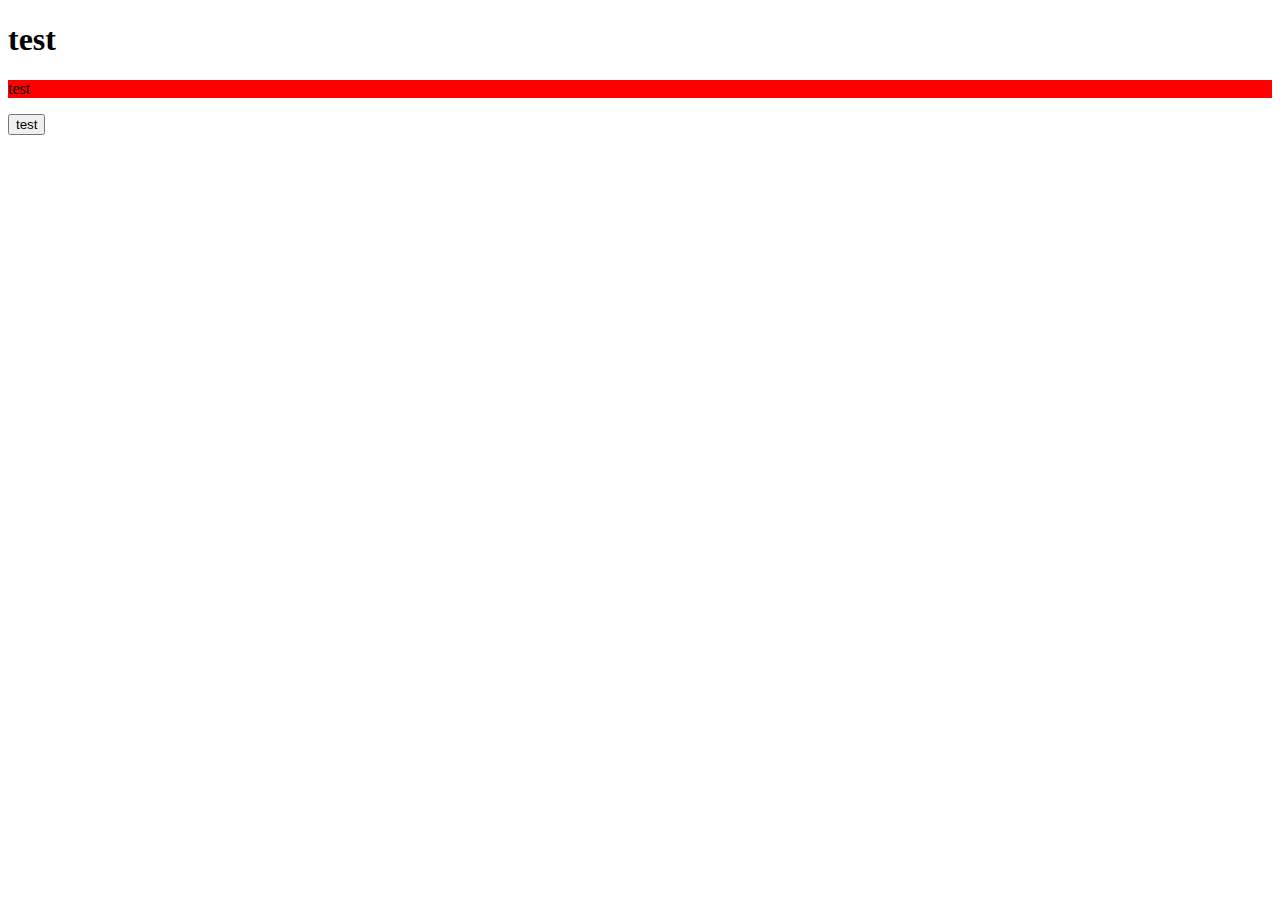
==== docs/index.html @ d0f42869 "fix:docsフォルダの中にもろもろを移動" ====
<!DOCTYPE html>
<html lang="ja">
  <head>
    <meta charset="UTF-8" />
    <meta http-equiv="X-UA-Compatible" content="IE=edge" />
    <meta name="viewport" content="width=device-width, initial-scale=1.0" />
    <link rel="stylesheet" href="/main.css" />
    <!-- <link rel="stylesheet" href="https://oimo123.github.io/main.css" /> -->
    <title>Document</title>
    <style>
      p {
        background-color: red;
      }
    </style>
  </head>
  <body>
    <h1>test</h1>
    <p>test</p>
    <button>test</button>
  </body>
</html>
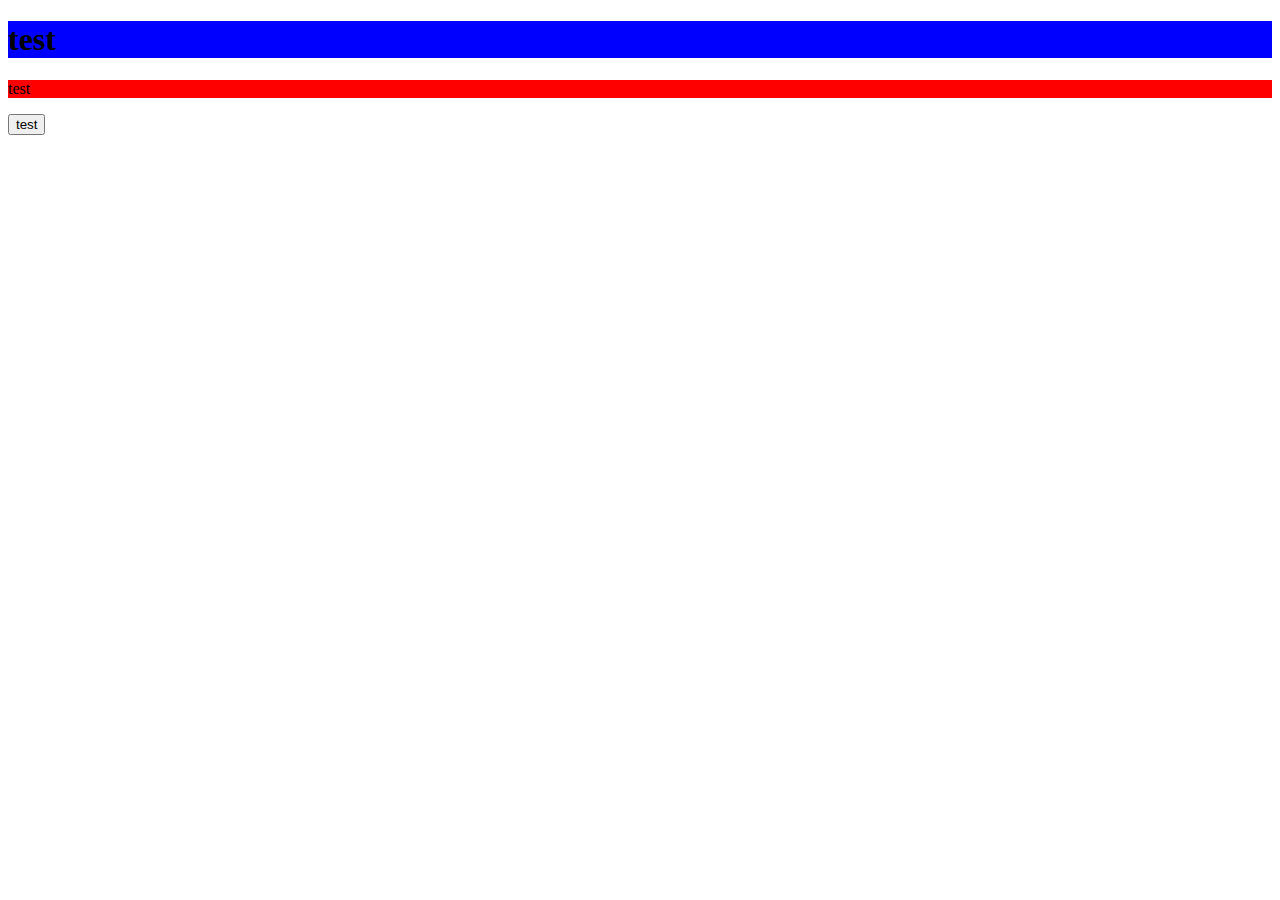
==== commit 1ea4af1a: "tweak" ====
--- a/docs/index.html
+++ b/docs/index.html
@@ -4,7 +4,7 @@
     <meta charset="UTF-8" />
     <meta http-equiv="X-UA-Compatible" content="IE=edge" />
     <meta name="viewport" content="width=device-width, initial-scale=1.0" />
-    <link rel="stylesheet" href="/main.css" />
+    <link rel="stylesheet" href="/docs/main.css" />
     <!-- <link rel="stylesheet" href="https://oimo123.github.io/main.css" /> -->
     <title>Document</title>
     <style>
--- a/docs/main.css
+++ b/docs/main.css
@@ -0,0 +1,3 @@
+h1 {
+  background-color: blue;
+}
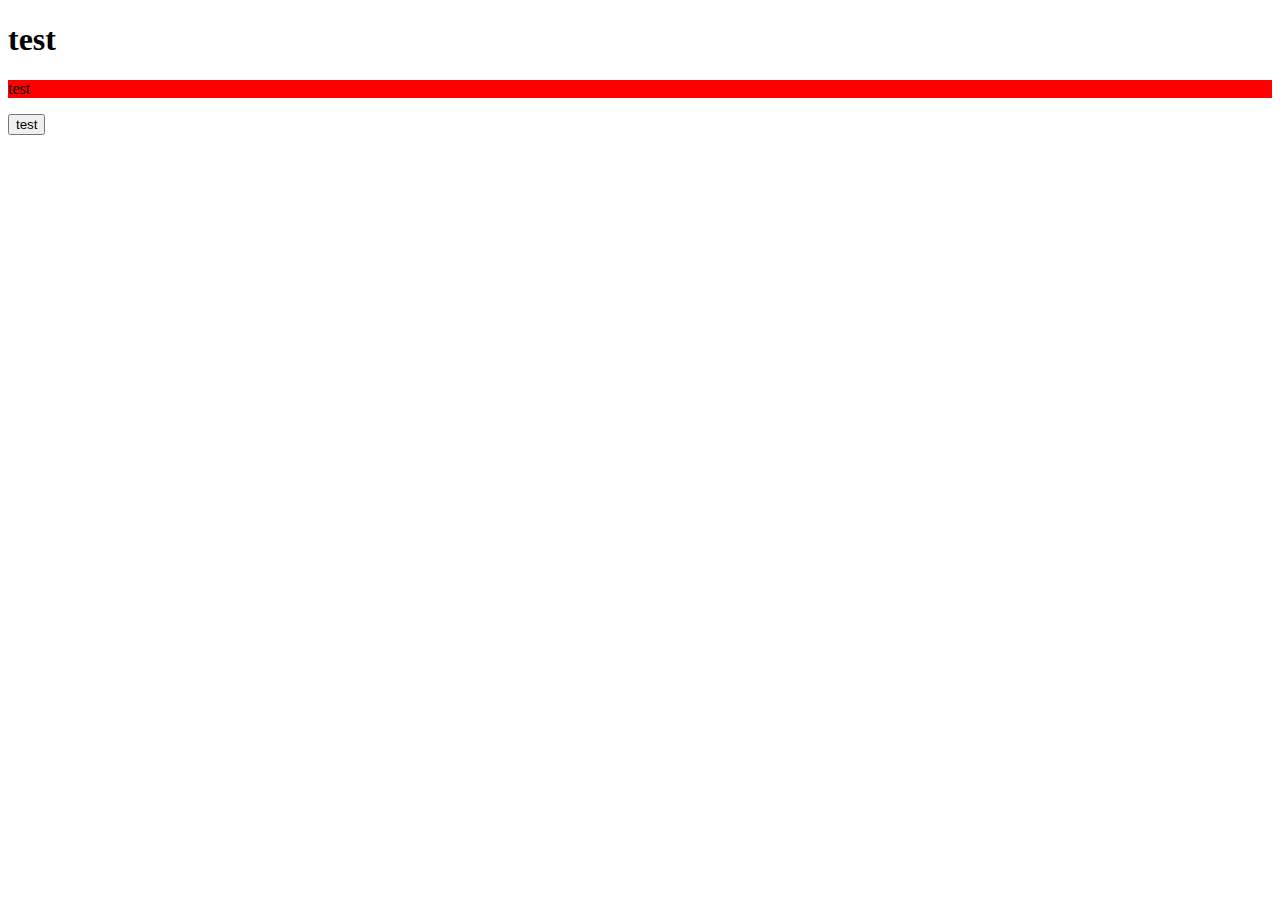
==== commit 0cc65497: "tweak" ====
--- a/docs/index.html
+++ b/docs/index.html
@@ -4,7 +4,7 @@
     <meta charset="UTF-8" />
     <meta http-equiv="X-UA-Compatible" content="IE=edge" />
     <meta name="viewport" content="width=device-width, initial-scale=1.0" />
-    <link rel="stylesheet" href="/docs/main.css" />
+    <link rel="stylesheet" href="docs/main.css" />
     <!-- <link rel="stylesheet" href="https://oimo123.github.io/main.css" /> -->
     <title>Document</title>
     <style>
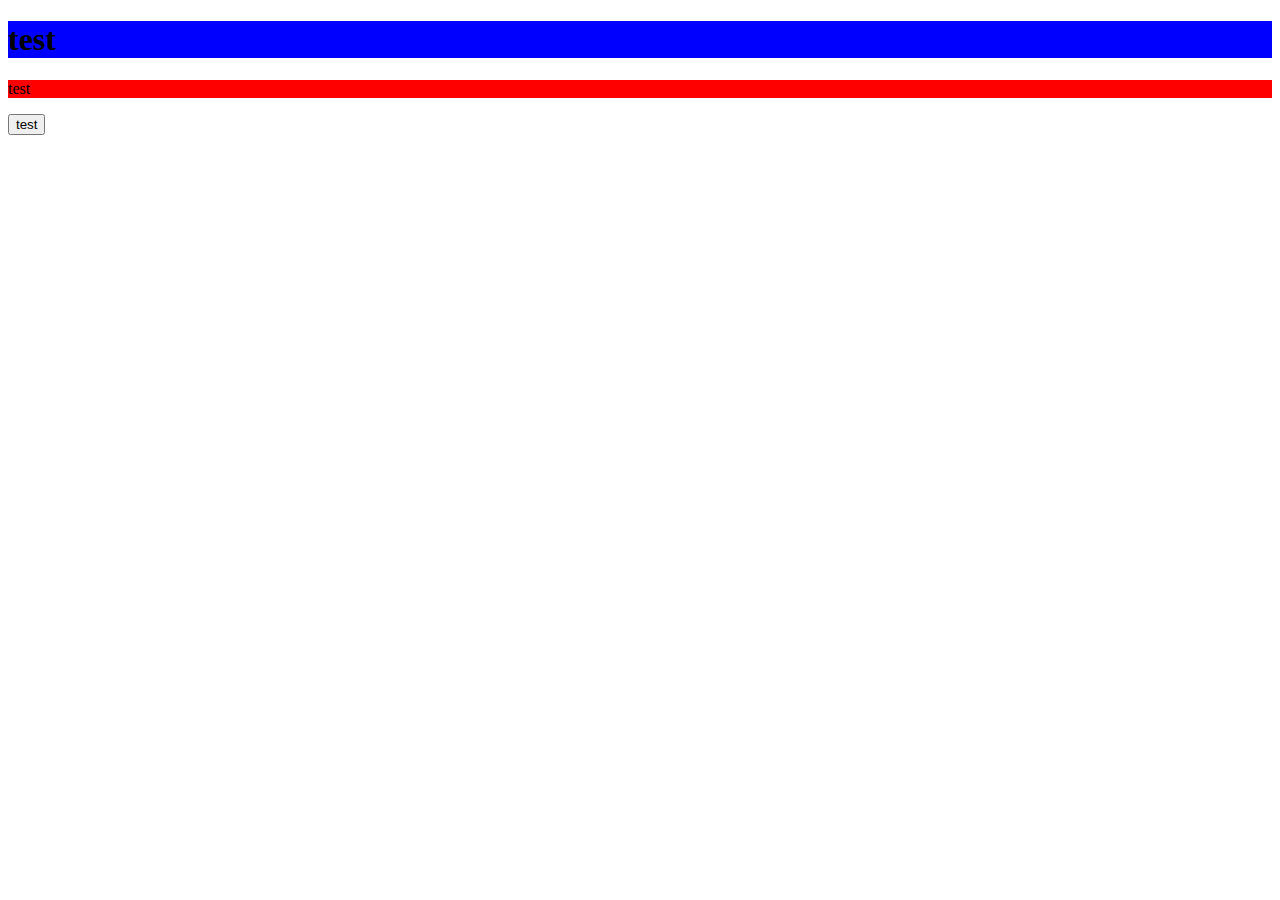
==== commit 81318aed: "tweak" ====
--- a/docs/index.html
+++ b/docs/index.html
@@ -4,7 +4,7 @@
     <meta charset="UTF-8" />
     <meta http-equiv="X-UA-Compatible" content="IE=edge" />
     <meta name="viewport" content="width=device-width, initial-scale=1.0" />
-    <link rel="stylesheet" href="docs/main.css" />
+    <link rel="stylesheet" href="/docs/main.css" />
     <!-- <link rel="stylesheet" href="https://oimo123.github.io/main.css" /> -->
     <title>Document</title>
     <style>
--- a/docs/main.css
+++ b/docs/main.css
@@ -0,0 +1,3 @@
+h1 {
+  background-color: blue;
+}
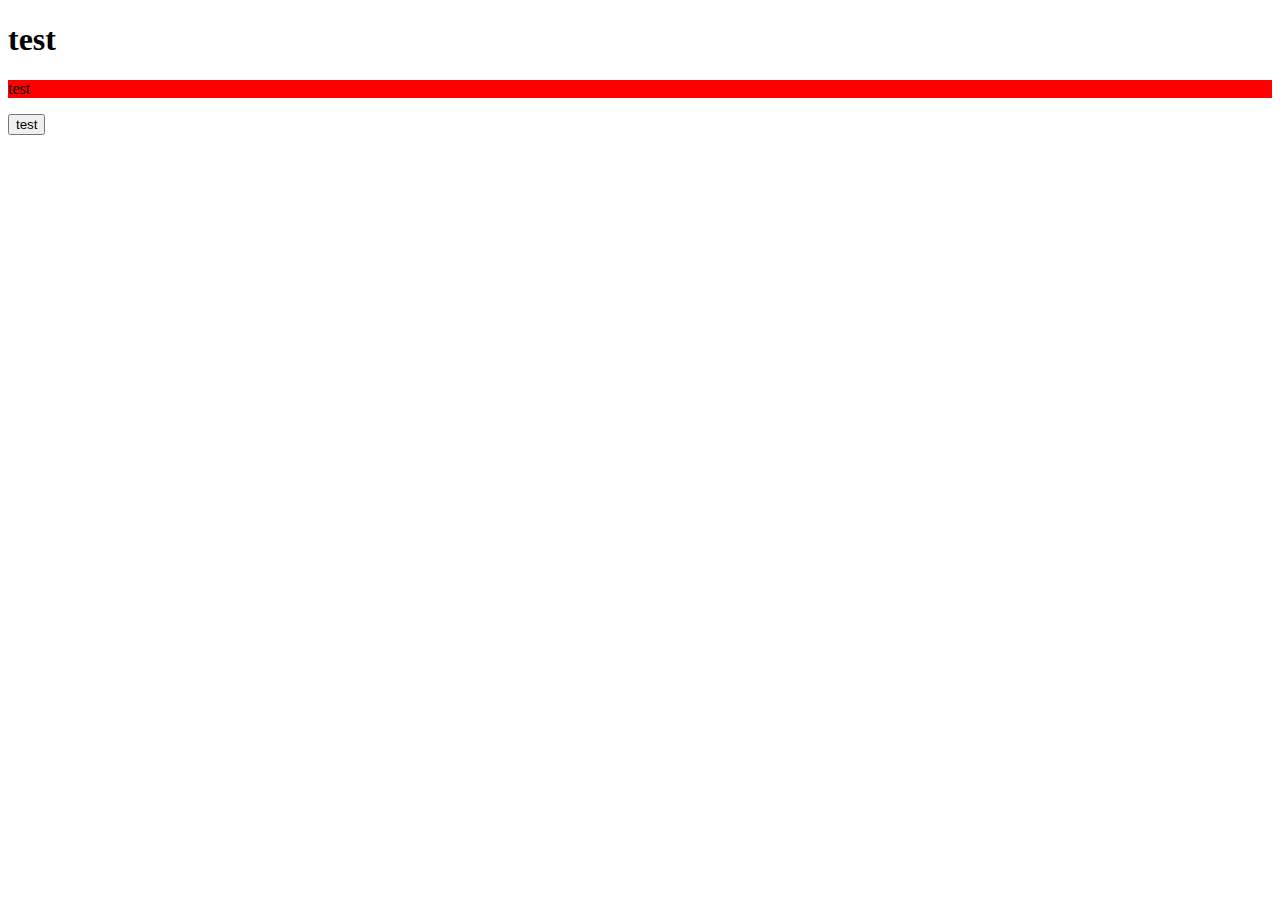
==== commit cac6b7f9: "fix:cssのパスの指定の変更" ====
--- a/docs/index.html
+++ b/docs/index.html
@@ -4,7 +4,7 @@
     <meta charset="UTF-8" />
     <meta http-equiv="X-UA-Compatible" content="IE=edge" />
     <meta name="viewport" content="width=device-width, initial-scale=1.0" />
-    <link rel="stylesheet" href="/docs/main.css" />
+    <link rel="stylesheet" href="./docs/main.css" />
     <!-- <link rel="stylesheet" href="https://oimo123.github.io/main.css" /> -->
     <title>Document</title>
     <style>
